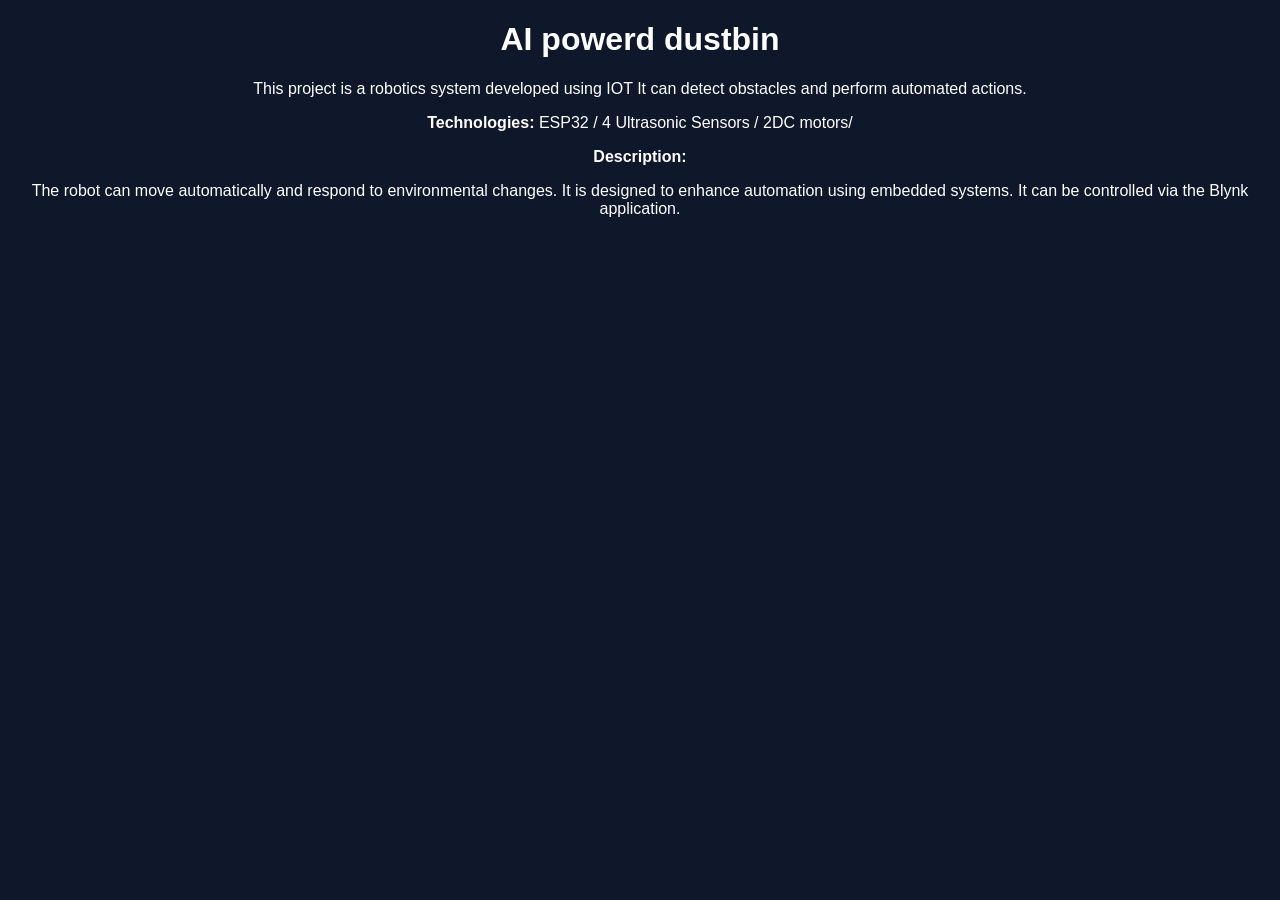
==== project3.html @ 03e655a9 "Update project3.html" ====
<!DOCTYPE html>
<html>
<head>
    <title>Robotics Project</title>
</head>

<body style="font-family: Arial; text-align: center; background:#0f172a; color:white;">

    <h1>AI powerd dustbin</h1>

    <p>
        This project is a robotics system developed using IOT 
        It can detect obstacles and perform automated actions.
    </p>

    <p><b>Technologies:</b>  ESP32 / 4 Ultrasonic Sensors / 2DC motors/</p>

    <p><b>Description:</b></p>
    <p>
       The robot can move automatically and respond to environmental changes. It is designed to enhance automation using embedded systems. It can be controlled via the Blynk application.
    </p>

</body>
</html>
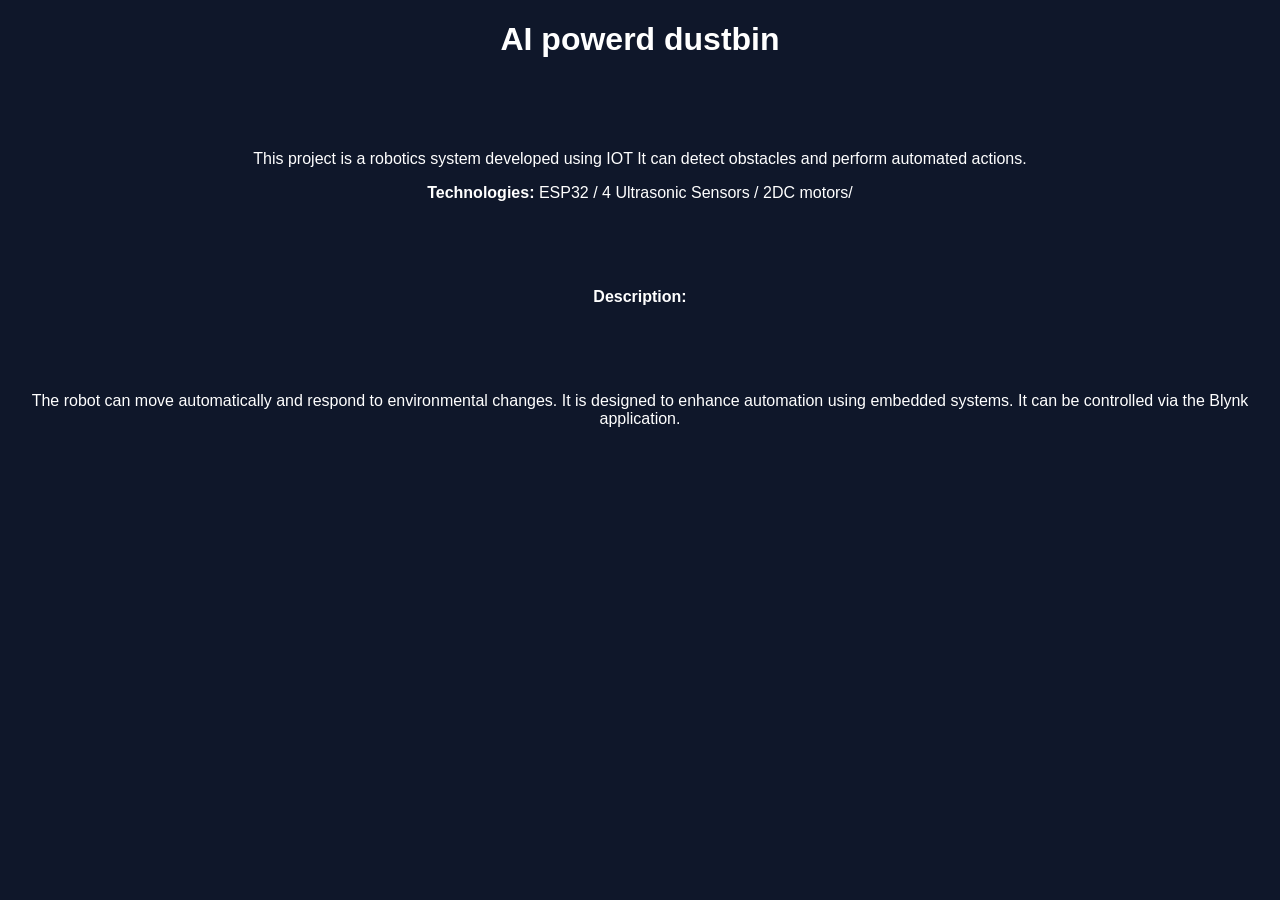
==== commit e94be54d: "Update project3.html" ====
--- a/project3.html
+++ b/project3.html
@@ -8,14 +8,27 @@
 
     <h1>AI powerd dustbin</h1>
 
+    <br>
+    <br>
+    <br>
+
     <p>
         This project is a robotics system developed using IOT 
         It can detect obstacles and perform automated actions.
     </p>
 
     <p><b>Technologies:</b>  ESP32 / 4 Ultrasonic Sensors / 2DC motors/</p>
+    
+    <br>
+    <br>
+    <br>
+    
+    <p><b>Description:</b></p>
 
-    <p><b>Description:</b></p>
+    <br>
+    <br>
+    <br>
+    
     <p>
        The robot can move automatically and respond to environmental changes. It is designed to enhance automation using embedded systems. It can be controlled via the Blynk application.
     </p>
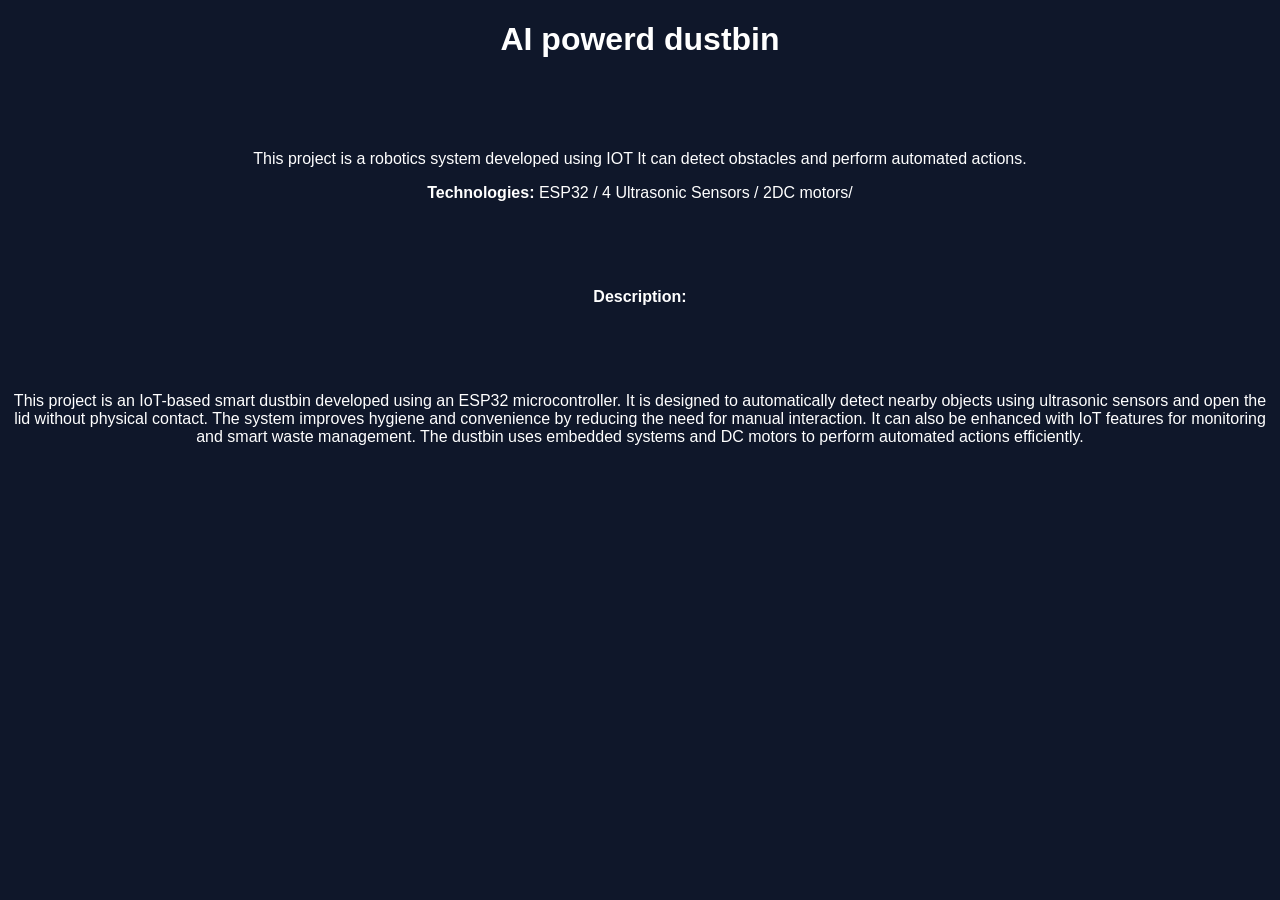
==== commit d457b5d5: "Update project3.html" ====
--- a/project3.html
+++ b/project3.html
@@ -30,7 +30,11 @@
     <br>
     
     <p>
-       The robot can move automatically and respond to environmental changes. It is designed to enhance automation using embedded systems. It can be controlled via the Blynk application.
+      This project is an IoT-based smart dustbin developed using an ESP32 microcontroller.
+        It is designed to automatically detect nearby objects using ultrasonic sensors and open the lid without physical contact.
+        The system improves hygiene and convenience by reducing the need for manual interaction.
+        It can also be enhanced with IoT features for monitoring and smart waste management.
+        The dustbin uses embedded systems and DC motors to perform automated actions efficiently.
     </p>
 
 </body>
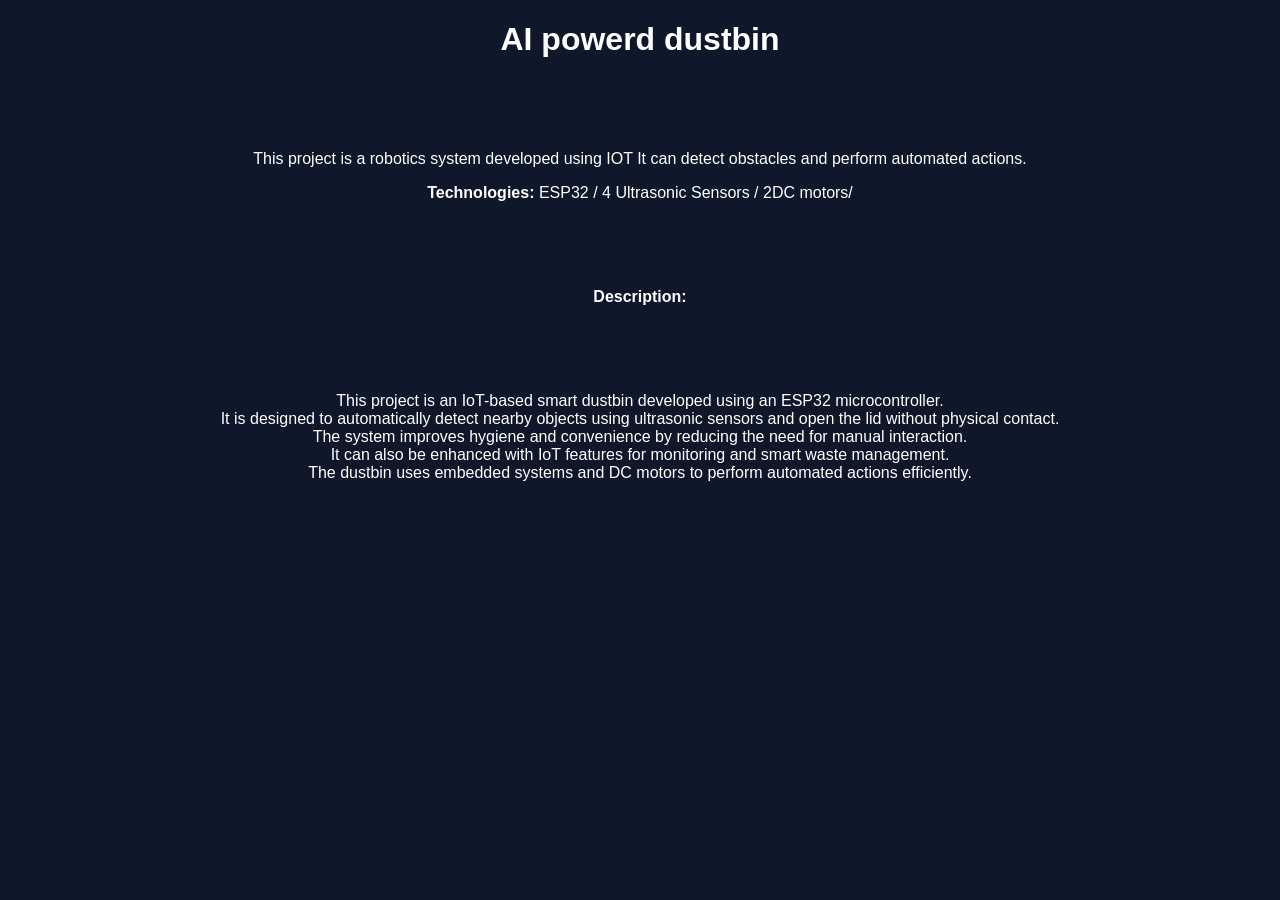
==== commit d7e554c2: "Update project3.html" ====
--- a/project3.html
+++ b/project3.html
@@ -30,10 +30,21 @@
     <br>
     
     <p>
-      This project is an IoT-based smart dustbin developed using an ESP32 microcontroller.
+        This project is an IoT-based smart dustbin developed using an ESP32 microcontroller. 
+
+          <br>
+        
         It is designed to automatically detect nearby objects using ultrasonic sensors and open the lid without physical contact.
+
+          <br>
+        
         The system improves hygiene and convenience by reducing the need for manual interaction.
+
+          <br>
         It can also be enhanced with IoT features for monitoring and smart waste management.
+
+          <br>
+        
         The dustbin uses embedded systems and DC motors to perform automated actions efficiently.
     </p>
 
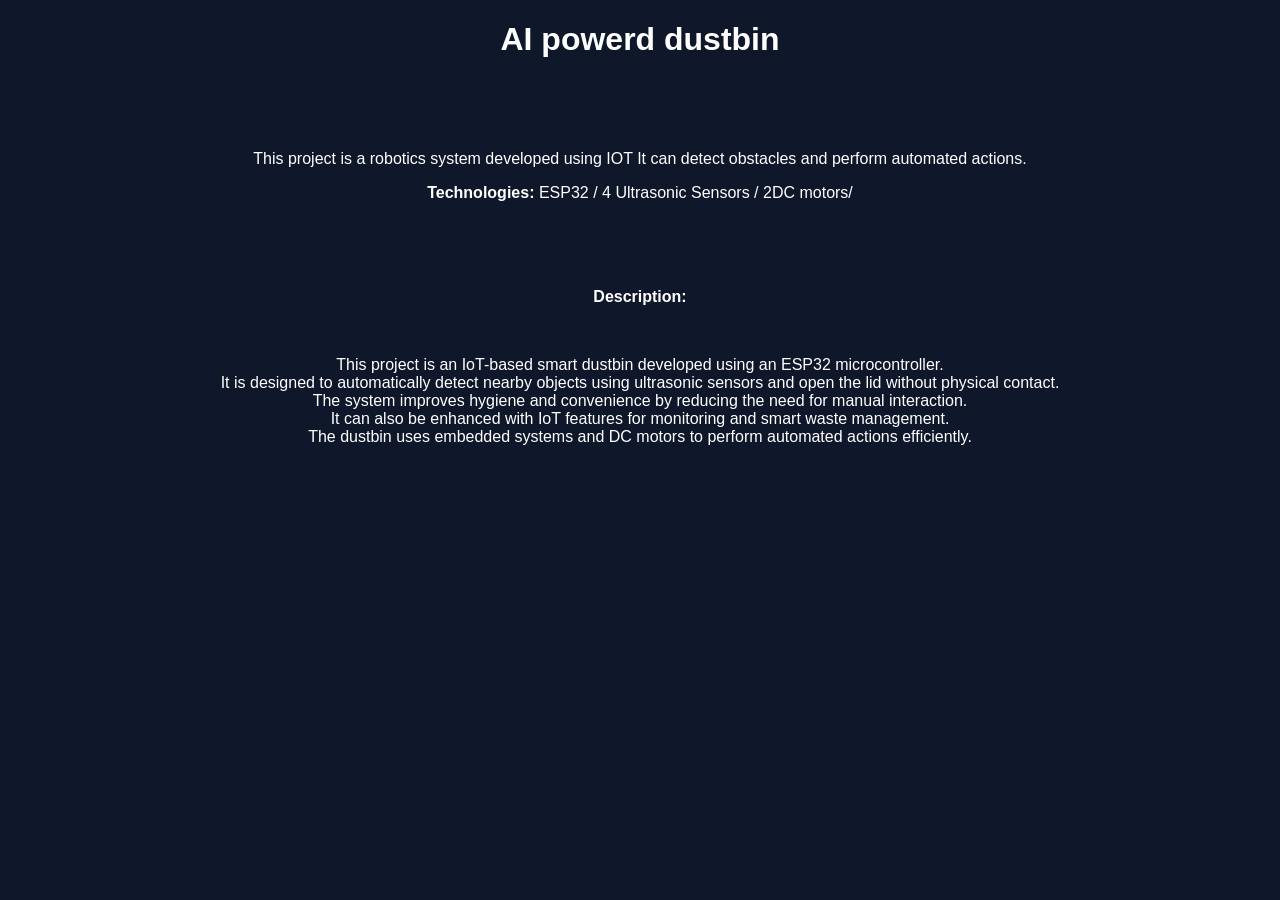
==== commit fc6fade1: "Update project3.html" ====
--- a/project3.html
+++ b/project3.html
@@ -26,25 +26,17 @@
     <p><b>Description:</b></p>
 
     <br>
-    <br>
-    <br>
     
     <p>
         This project is an IoT-based smart dustbin developed using an ESP32 microcontroller. 
 
           <br>
-        
         It is designed to automatically detect nearby objects using ultrasonic sensors and open the lid without physical contact.
-
-          <br>
-        
+          <br> 
         The system improves hygiene and convenience by reducing the need for manual interaction.
-
           <br>
         It can also be enhanced with IoT features for monitoring and smart waste management.
-
-          <br>
-        
+          <br> 
         The dustbin uses embedded systems and DC motors to perform automated actions efficiently.
     </p>
 
